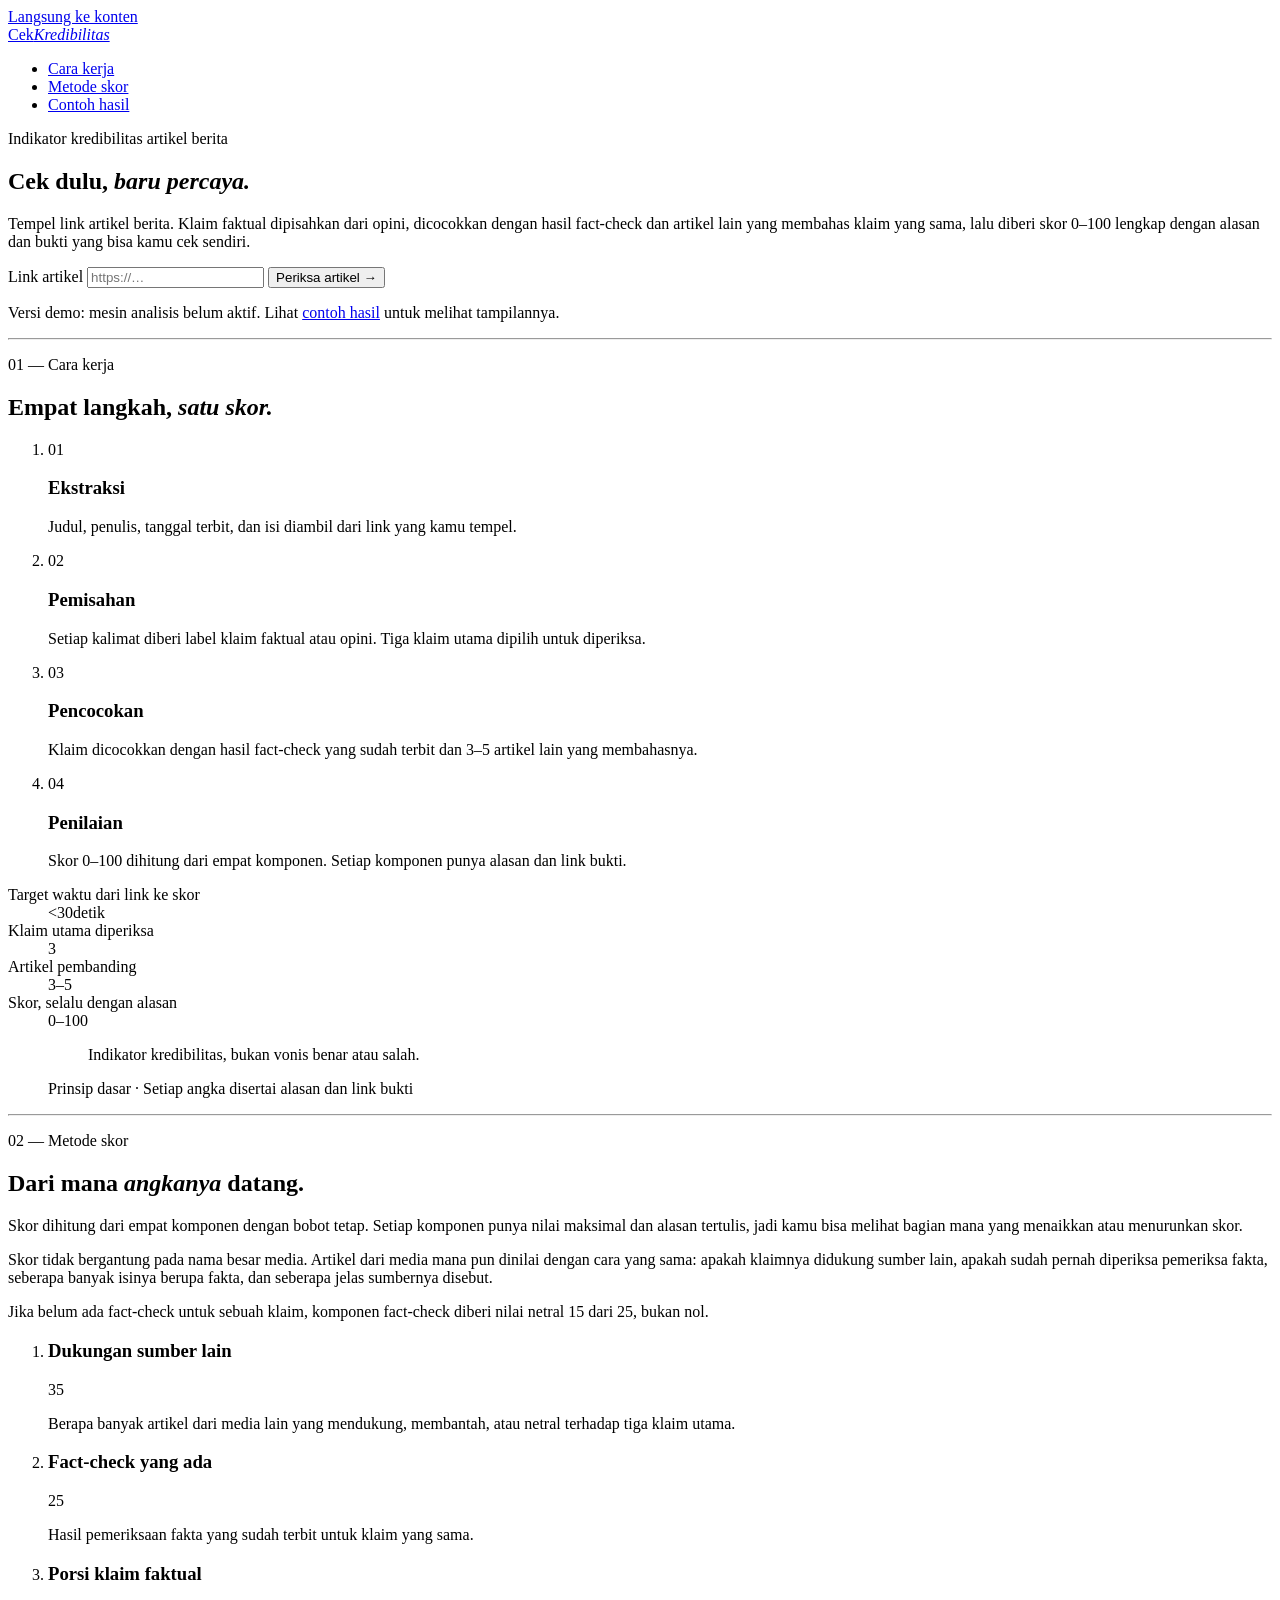
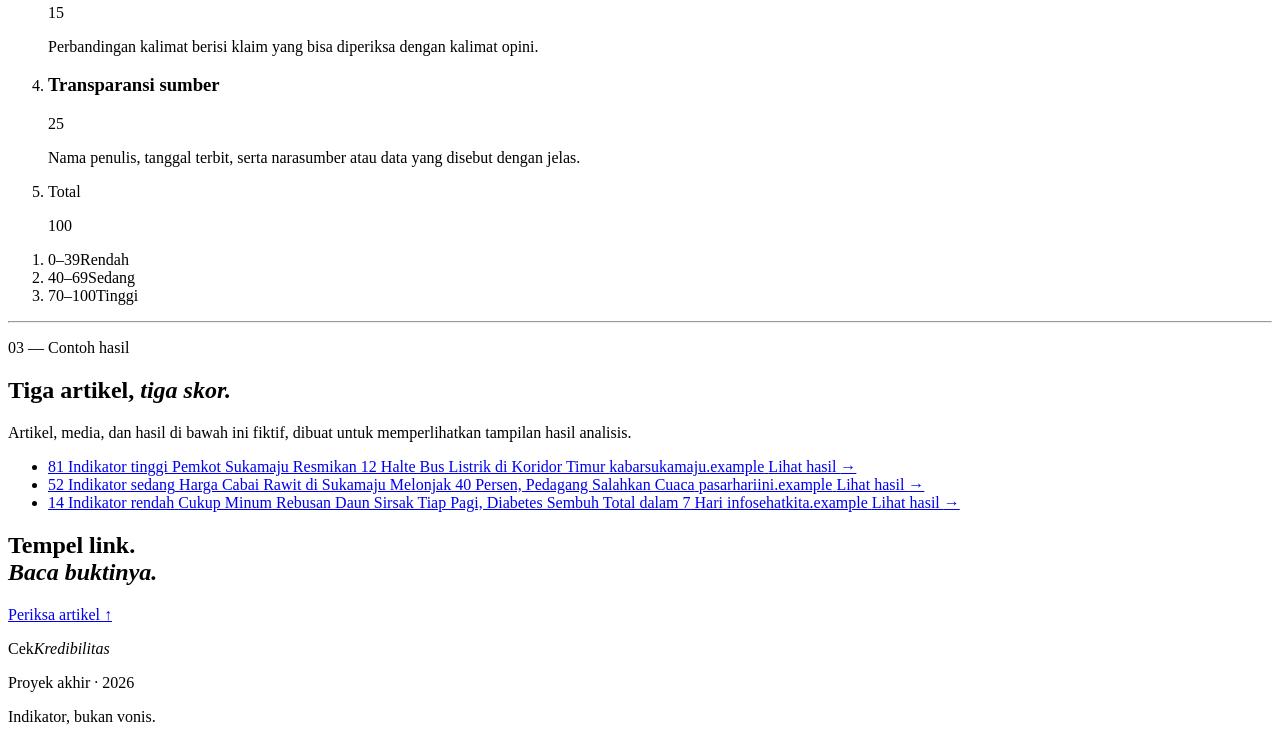
==== public/index.html @ b2f117b2 "Build Cek Kredibilitas frontend in Minimalist Monochrome with demo data - Move the site into public/" ====
<!doctype html>
<html lang="id">
<head>
  <meta charset="utf-8">
  <meta name="viewport" content="width=device-width, initial-scale=1">
  <title>Cek Kredibilitas Artikel</title>
  <meta name="description" content="Tempel link artikel berita dan dapatkan skor kredibilitas 0–100 beserta alasan dan bukti yang bisa dicek sendiri.">
  <link rel="icon" href="/favicon.svg" type="image/svg+xml">
  <link rel="preconnect" href="https://fonts.googleapis.com">
  <link rel="preconnect" href="https://fonts.gstatic.com" crossorigin>
  <link rel="stylesheet" href="https://fonts.googleapis.com/css2?family=JetBrains+Mono:wght@400;500&family=Playfair+Display:ital,wght@0,400;0,700;1,400&family=Source+Serif+4:ital,opsz,wght@0,8..60,400;0,8..60,600;1,8..60,400&display=swap">
  <link rel="stylesheet" href="/css/tokens.css">
  <link rel="stylesheet" href="/css/base.css">
  <link rel="stylesheet" href="/css/components.css">
  <link rel="stylesheet" href="/css/home.css">
</head>
<body>
  <a class="skip-link" href="#konten">Langsung ke konten</a>

  <header class="site-header">
    <div class="container site-header__inner">
      <a class="wordmark" href="/">Cek<em>Kredibilitas</em></a>
      <nav aria-label="Utama">
        <ul class="site-nav">
          <li><a href="/#cara-kerja">Cara kerja</a></li>
          <li><a href="/#metode">Metode skor</a></li>
          <li><a href="/#contoh">Contoh hasil</a></li>
        </ul>
      </nav>
    </div>
  </header>

  <main id="konten">
    <section class="hero" aria-labelledby="hero-judul">
      <div class="container">
        <p class="label hero__kicker">Indikator kredibilitas artikel berita</p>
        <h1 id="hero-judul" class="hero__title">
          <span class="hero__title-main">Cek dulu,</span>
          <em class="hero__title-sub">baru percaya.</em>
        </h1>
        <div class="ornament" aria-hidden="true"></div>
        <div class="hero__body">
          <p class="lead hero__lead">Tempel link artikel berita. Klaim faktual dipisahkan dari opini, dicocokkan dengan hasil fact-check dan artikel lain yang membahas klaim yang sama, lalu diberi skor 0–100 lengkap dengan alasan dan bukti yang bisa kamu cek sendiri.</p>
          <form id="periksa" class="check-form" action="/hasil.html" method="get">
            <label class="label" for="url-artikel">Link artikel</label>
            <input class="field" id="url-artikel" name="url" type="url" inputmode="url" placeholder="https://…" required>
            <button class="btn" type="submit">Periksa artikel <span aria-hidden="true">→</span></button>
            <p class="check-form__hint">Versi demo: mesin analisis belum aktif. Lihat <a class="link" href="#contoh">contoh hasil</a> untuk melihat tampilannya.</p>
          </form>
        </div>
      </div>
    </section>

    <hr class="rule">

    <section id="cara-kerja" class="section texture-diagonal" aria-labelledby="cara-kerja-judul">
      <div class="container">
        <header class="section-head">
          <p class="label">01 — Cara kerja</p>
          <h2 id="cara-kerja-judul" class="section-title">Empat langkah, <em>satu skor.</em></h2>
        </header>
        <ol class="steps">
          <li class="card card--interactive step">
            <span class="step__num">01</span>
            <h3 class="step__title">Ekstraksi</h3>
            <p>Judul, penulis, tanggal terbit, dan isi diambil dari link yang kamu tempel.</p>
          </li>
          <li class="card card--interactive step">
            <span class="step__num">02</span>
            <h3 class="step__title">Pemisahan</h3>
            <p>Setiap kalimat diberi label klaim faktual atau opini. Tiga klaim utama dipilih untuk diperiksa.</p>
          </li>
          <li class="card card--interactive step">
            <span class="step__num">03</span>
            <h3 class="step__title">Pencocokan</h3>
            <p>Klaim dicocokkan dengan hasil fact-check yang sudah terbit dan 3–5 artikel lain yang membahasnya.</p>
          </li>
          <li class="card card--interactive step">
            <span class="step__num">04</span>
            <h3 class="step__title">Penilaian</h3>
            <p>Skor 0–100 dihitung dari empat komponen. Setiap komponen punya alasan dan link bukti.</p>
          </li>
        </ol>
      </div>
    </section>

    <section class="section inverted texture-vertical" aria-label="Angka kunci">
      <div class="container">
        <dl class="stats__grid">
          <div class="stat">
            <dt class="label">Target waktu dari link ke skor</dt>
            <dd>&lt;30<span class="stat__unit">detik</span></dd>
          </div>
          <div class="stat">
            <dt class="label">Klaim utama diperiksa</dt>
            <dd>3</dd>
          </div>
          <div class="stat">
            <dt class="label">Artikel pembanding</dt>
            <dd>3–5</dd>
          </div>
          <div class="stat">
            <dt class="label">Skor, selalu dengan alasan</dt>
            <dd>0–100</dd>
          </div>
        </dl>
      </div>
    </section>

    <section class="section" aria-label="Prinsip">
      <div class="container">
        <figure class="pull-quote">
          <blockquote>
            <p>Indikator kredibilitas, bukan vonis benar atau salah.</p>
          </blockquote>
          <figcaption class="label">Prinsip dasar · Setiap angka disertai alasan dan link bukti</figcaption>
        </figure>
      </div>
    </section>

    <hr class="rule">

    <section id="metode" class="section texture-grid" aria-labelledby="metode-judul">
      <div class="container">
        <header class="section-head">
          <p class="label">02 — Metode skor</p>
          <h2 id="metode-judul" class="section-title">Dari mana <em>angkanya</em> datang.</h2>
        </header>
        <div class="method">
          <div class="method__prose">
            <p class="lead dropcap">Skor dihitung dari empat komponen dengan bobot tetap. Setiap komponen punya nilai maksimal dan alasan tertulis, jadi kamu bisa melihat bagian mana yang menaikkan atau menurunkan skor.</p>
            <p>Skor tidak bergantung pada nama besar media. Artikel dari media mana pun dinilai dengan cara yang sama: apakah klaimnya didukung sumber lain, apakah sudah pernah diperiksa pemeriksa fakta, seberapa banyak isinya berupa fakta, dan seberapa jelas sumbernya disebut.</p>
            <p class="muted">Jika belum ada fact-check untuk sebuah klaim, komponen fact-check diberi nilai netral 15 dari 25, bukan nol.</p>
          </div>
          <div class="method__detail">
            <ol class="weights">
              <li class="weight">
                <h3 class="weight__name">Dukungan sumber lain</h3>
                <p class="weight__value">35</p>
                <p class="weight__desc">Berapa banyak artikel dari media lain yang mendukung, membantah, atau netral terhadap tiga klaim utama.</p>
              </li>
              <li class="weight">
                <h3 class="weight__name">Fact-check yang ada</h3>
                <p class="weight__value">25</p>
                <p class="weight__desc">Hasil pemeriksaan fakta yang sudah terbit untuk klaim yang sama.</p>
              </li>
              <li class="weight">
                <h3 class="weight__name">Porsi klaim faktual</h3>
                <p class="weight__value">15</p>
                <p class="weight__desc">Perbandingan kalimat berisi klaim yang bisa diperiksa dengan kalimat opini.</p>
              </li>
              <li class="weight">
                <h3 class="weight__name">Transparansi sumber</h3>
                <p class="weight__value">25</p>
                <p class="weight__desc">Nama penulis, tanggal terbit, serta narasumber atau data yang disebut dengan jelas.</p>
              </li>
              <li class="weight weight--total">
                <p class="weight__name">Total</p>
                <p class="weight__value">100</p>
              </li>
            </ol>
            <ol class="bands" aria-label="Rentang skor">
              <li class="band band--rendah"><span class="label">0–39</span><span class="band__name">Rendah</span></li>
              <li class="band band--sedang"><span class="label">40–69</span><span class="band__name">Sedang</span></li>
              <li class="band band--tinggi"><span class="label">70–100</span><span class="band__name">Tinggi</span></li>
            </ol>
          </div>
        </div>
      </div>
    </section>

    <hr class="rule">

    <section id="contoh" class="section" aria-labelledby="contoh-judul">
      <div class="container">
        <header class="section-head">
          <p class="label">03 — Contoh hasil</p>
          <h2 id="contoh-judul" class="section-title">Tiga artikel, <em>tiga skor.</em></h2>
          <p class="section-head__intro">Artikel, media, dan hasil di bawah ini fiktif, dibuat untuk memperlihatkan tampilan hasil analisis.</p>
        </header>
        <ul class="examples">
          <li>
            <a class="card card--interactive example" href="/hasil.html?contoh=halte-listrik">
              <span class="example__score">81</span>
              <span class="label">Indikator tinggi</span>
              <span class="example__title">Pemkot Sukamaju Resmikan 12 Halte Bus Listrik di Koridor Timur</span>
              <span class="label example__source">kabarsukamaju.example</span>
              <span class="label example__cta">Lihat hasil <span aria-hidden="true">→</span></span>
            </a>
          </li>
          <li>
            <a class="card card--interactive example" href="/hasil.html?contoh=harga-cabai">
              <span class="example__score">52</span>
              <span class="label">Indikator sedang</span>
              <span class="example__title">Harga Cabai Rawit di Sukamaju Melonjak 40 Persen, Pedagang Salahkan Cuaca</span>
              <span class="label example__source">pasarhariini.example</span>
              <span class="label example__cta">Lihat hasil <span aria-hidden="true">→</span></span>
            </a>
          </li>
          <li>
            <a class="card card--interactive example" href="/hasil.html?contoh=daun-sirsak">
              <span class="example__score">14</span>
              <span class="label">Indikator rendah</span>
              <span class="example__title">Cukup Minum Rebusan Daun Sirsak Tiap Pagi, Diabetes Sembuh Total dalam 7 Hari</span>
              <span class="label example__source">infosehatkita.example</span>
              <span class="label example__cta">Lihat hasil <span aria-hidden="true">→</span></span>
            </a>
          </li>
        </ul>
      </div>
    </section>

    <section class="section inverted texture-radial" aria-labelledby="cta-judul">
      <div class="container">
        <h2 id="cta-judul" class="display-title cta__title">Tempel link.<br><em>Baca buktinya.</em></h2>
        <a class="btn" href="#periksa">Periksa artikel <span aria-hidden="true">↑</span></a>
      </div>
    </section>
  </main>

  <footer class="site-footer">
    <div class="container site-footer__inner">
      <p class="wordmark">Cek<em>Kredibilitas</em></p>
      <p class="label">Proyek akhir · 2026</p>
      <p class="label">Indikator, bukan vonis.</p>
    </div>
  </footer>
</body>
</html>
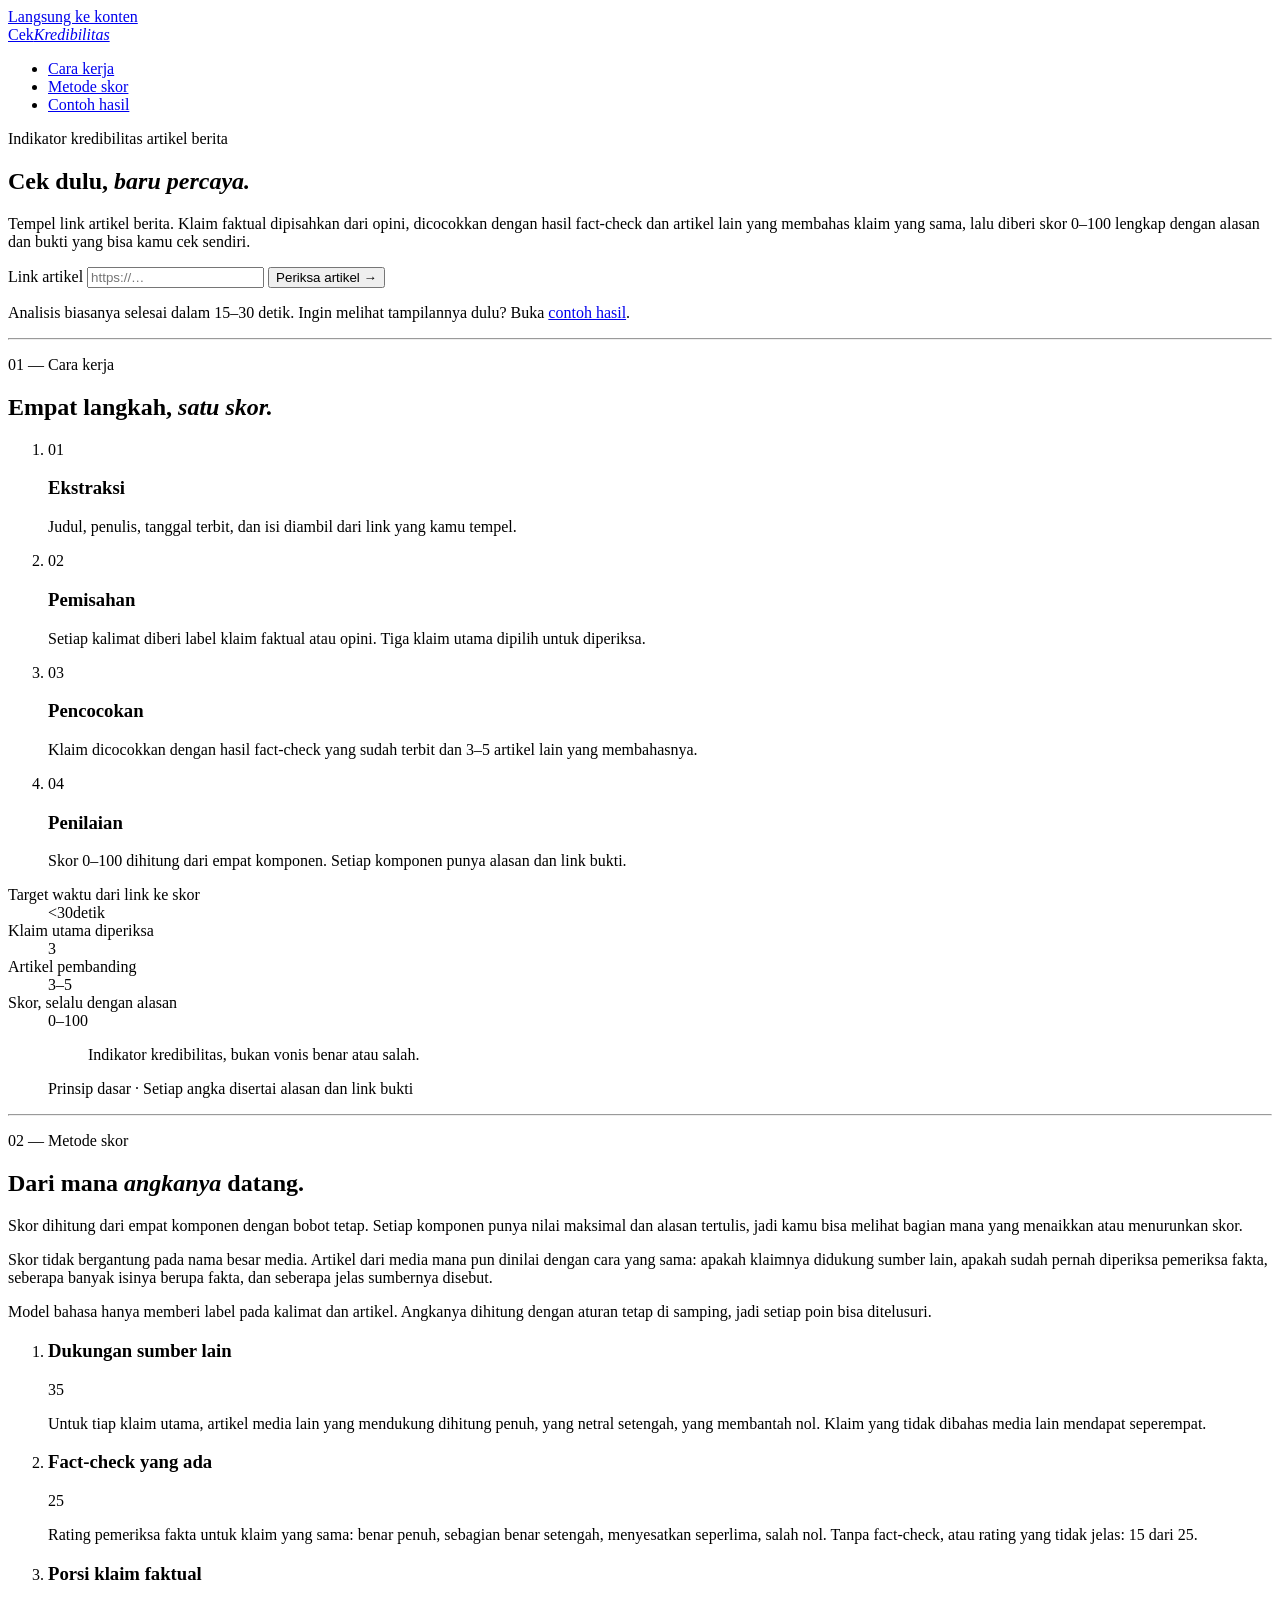
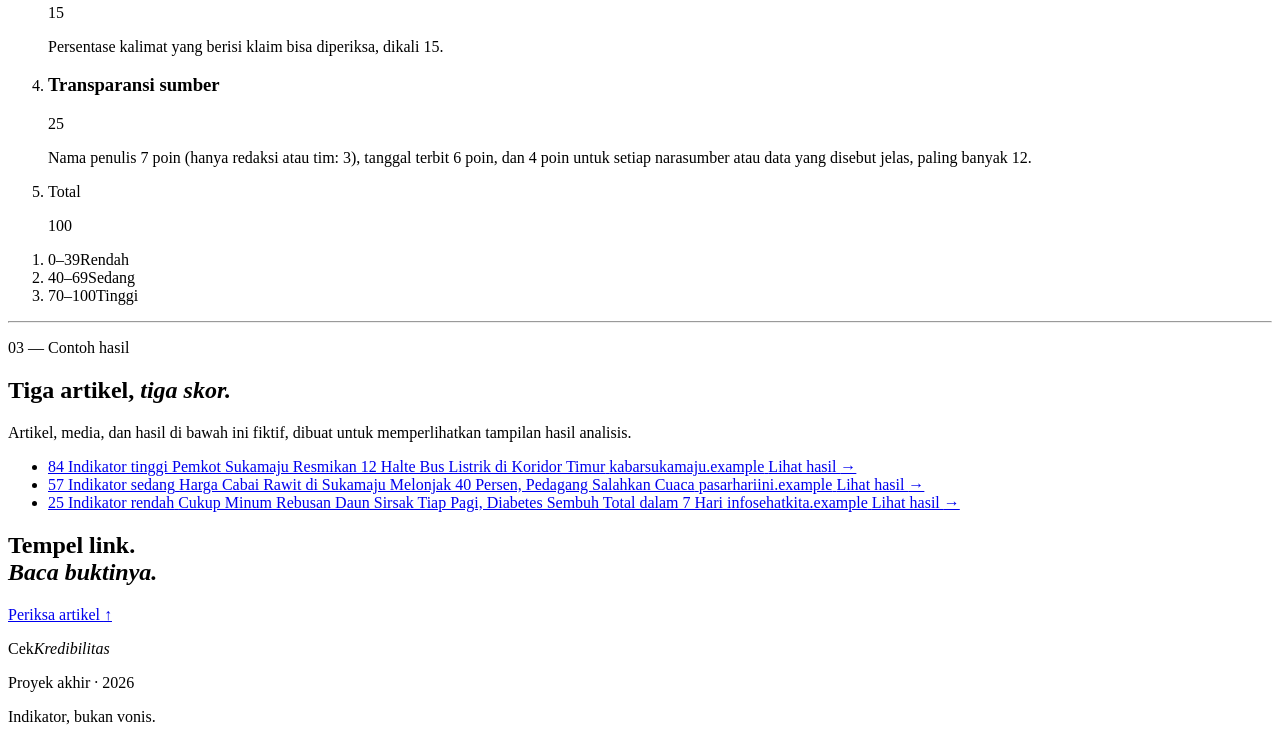
==== commit 65ef3ecf: "Add analysis backend (/api/analisis) and connect the results page [skip netlify] Backend (Netlify Fu" ====
--- a/public/index.html
+++ b/public/index.html
@@ -45,7 +45,7 @@
             <label class="label" for="url-artikel">Link artikel</label>
             <input class="field" id="url-artikel" name="url" type="url" inputmode="url" placeholder="https://…" required>
             <button class="btn" type="submit">Periksa artikel <span aria-hidden="true">→</span></button>
-            <p class="check-form__hint">Versi demo: mesin analisis belum aktif. Lihat <a class="link" href="#contoh">contoh hasil</a> untuk melihat tampilannya.</p>
+            <p class="check-form__hint">Analisis biasanya selesai dalam 15–30 detik. Ingin melihat tampilannya dulu? Buka <a class="link" href="#contoh">contoh hasil</a>.</p>
           </form>
         </div>
       </div>
@@ -130,29 +130,29 @@
           <div class="method__prose">
             <p class="lead dropcap">Skor dihitung dari empat komponen dengan bobot tetap. Setiap komponen punya nilai maksimal dan alasan tertulis, jadi kamu bisa melihat bagian mana yang menaikkan atau menurunkan skor.</p>
             <p>Skor tidak bergantung pada nama besar media. Artikel dari media mana pun dinilai dengan cara yang sama: apakah klaimnya didukung sumber lain, apakah sudah pernah diperiksa pemeriksa fakta, seberapa banyak isinya berupa fakta, dan seberapa jelas sumbernya disebut.</p>
-            <p class="muted">Jika belum ada fact-check untuk sebuah klaim, komponen fact-check diberi nilai netral 15 dari 25, bukan nol.</p>
+            <p class="muted">Model bahasa hanya memberi label pada kalimat dan artikel. Angkanya dihitung dengan aturan tetap di samping, jadi setiap poin bisa ditelusuri.</p>
           </div>
           <div class="method__detail">
             <ol class="weights">
               <li class="weight">
                 <h3 class="weight__name">Dukungan sumber lain</h3>
                 <p class="weight__value">35</p>
-                <p class="weight__desc">Berapa banyak artikel dari media lain yang mendukung, membantah, atau netral terhadap tiga klaim utama.</p>
+                <p class="weight__desc">Untuk tiap klaim utama, artikel media lain yang mendukung dihitung penuh, yang netral setengah, yang membantah nol. Klaim yang tidak dibahas media lain mendapat seperempat.</p>
               </li>
               <li class="weight">
                 <h3 class="weight__name">Fact-check yang ada</h3>
                 <p class="weight__value">25</p>
-                <p class="weight__desc">Hasil pemeriksaan fakta yang sudah terbit untuk klaim yang sama.</p>
+                <p class="weight__desc">Rating pemeriksa fakta untuk klaim yang sama: benar penuh, sebagian benar setengah, menyesatkan seperlima, salah nol. Tanpa fact-check, atau rating yang tidak jelas: 15 dari 25.</p>
               </li>
               <li class="weight">
                 <h3 class="weight__name">Porsi klaim faktual</h3>
                 <p class="weight__value">15</p>
-                <p class="weight__desc">Perbandingan kalimat berisi klaim yang bisa diperiksa dengan kalimat opini.</p>
+                <p class="weight__desc">Persentase kalimat yang berisi klaim bisa diperiksa, dikali 15.</p>
               </li>
               <li class="weight">
                 <h3 class="weight__name">Transparansi sumber</h3>
                 <p class="weight__value">25</p>
-                <p class="weight__desc">Nama penulis, tanggal terbit, serta narasumber atau data yang disebut dengan jelas.</p>
+                <p class="weight__desc">Nama penulis 7 poin (hanya redaksi atau tim: 3), tanggal terbit 6 poin, dan 4 poin untuk setiap narasumber atau data yang disebut jelas, paling banyak 12.</p>
               </li>
               <li class="weight weight--total">
                 <p class="weight__name">Total</p>
@@ -181,7 +181,7 @@
         <ul class="examples">
           <li>
             <a class="card card--interactive example" href="/hasil.html?contoh=halte-listrik">
-              <span class="example__score">81</span>
+              <span class="example__score">84</span>
               <span class="label">Indikator tinggi</span>
               <span class="example__title">Pemkot Sukamaju Resmikan 12 Halte Bus Listrik di Koridor Timur</span>
               <span class="label example__source">kabarsukamaju.example</span>
@@ -190,7 +190,7 @@
           </li>
           <li>
             <a class="card card--interactive example" href="/hasil.html?contoh=harga-cabai">
-              <span class="example__score">52</span>
+              <span class="example__score">57</span>
               <span class="label">Indikator sedang</span>
               <span class="example__title">Harga Cabai Rawit di Sukamaju Melonjak 40 Persen, Pedagang Salahkan Cuaca</span>
               <span class="label example__source">pasarhariini.example</span>
@@ -199,7 +199,7 @@
           </li>
           <li>
             <a class="card card--interactive example" href="/hasil.html?contoh=daun-sirsak">
-              <span class="example__score">14</span>
+              <span class="example__score">25</span>
               <span class="label">Indikator rendah</span>
               <span class="example__title">Cukup Minum Rebusan Daun Sirsak Tiap Pagi, Diabetes Sembuh Total dalam 7 Hari</span>
               <span class="label example__source">infosehatkita.example</span>
